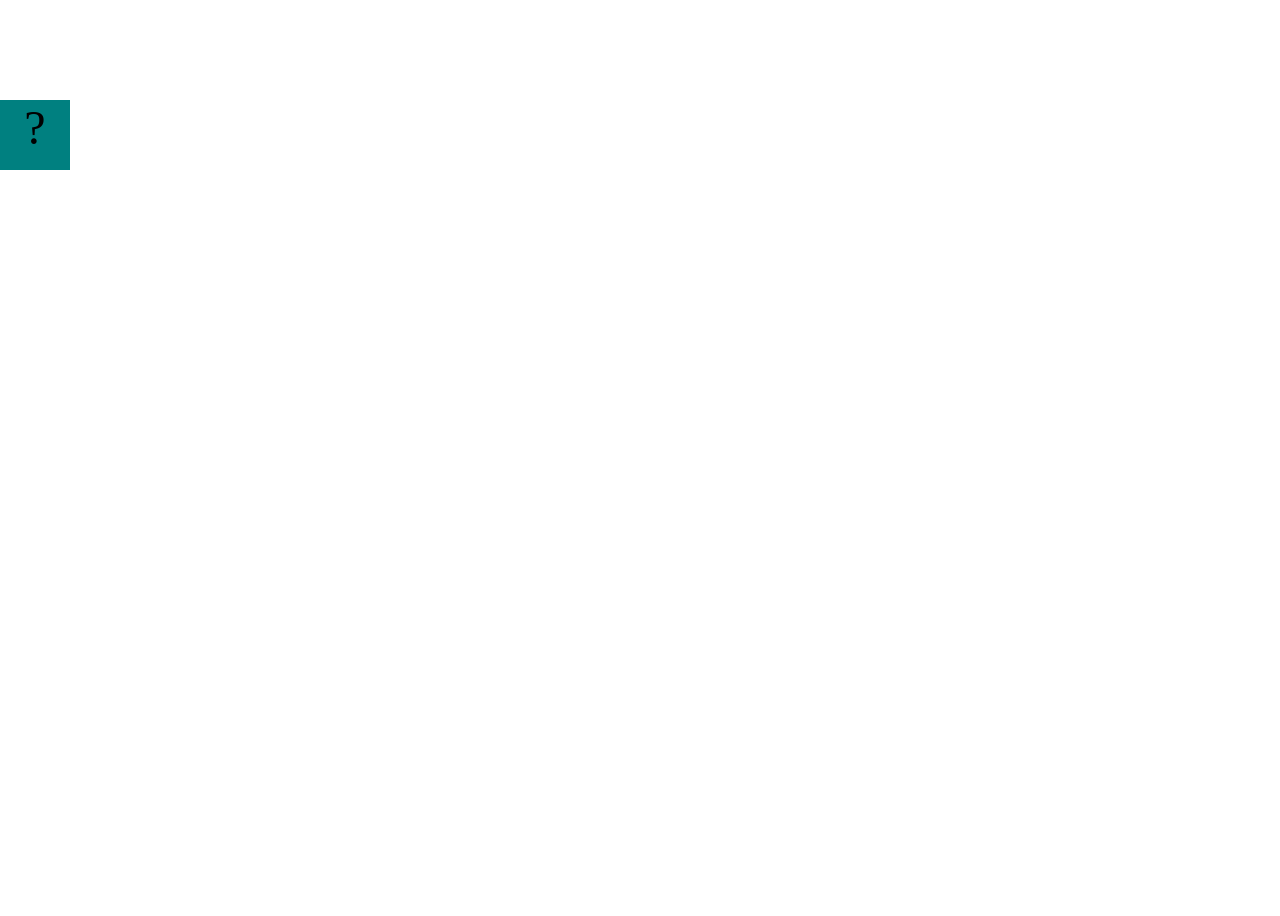
==== projects/bouncing-box/index.html @ c57a8cff "Initial commit" ====
<!DOCTYPE html>
<html>

<head>
	<meta charset="utf-8">
	<title>Bouncing Box</title>
	<script src="jquery.min.js"></script>
	<style>
		.box {
			width: 70px;
			height: 70px;
			background-color: teal;
			font-size: 300%;
			text-align: center;
			user-select: none;
			display: block;
			position: absolute;
			top: 100px;
			/* Change me! */
			left: 0px;
		}

		.board {
			height: 100vh;
		}
	</style>
	<!-- 	<script src="//cdnjs.cloudflare.com/ajax/libs/jquery/2.1.1/jquery.min.js"></script> -->

</head>

<body class="board">
	<!-- HTML for the box -->
	<div class="box">?</div>

	<script>
		(function () {
			'use strict'
			/* global jQuery */

			//////////////////////////////////////////////////////////////////
			/////////////////// SETUP DO NOT DELETE //////////////////////////
			//////////////////////////////////////////////////////////////////

			var box = jQuery('.box');	// reference to the HTML .box element
			var board = jQuery('.board');	// reference to the HTML .board element
			var boardWidth = board.width();	// the maximum X-Coordinate of the screen

			// Every 50 milliseconds, call the update Function (see below)
			setInterval(update, 50);

			// Every time the box is clicked, call the handleBoxClick Function (see below)
			box.on('click', handleBoxClick);

			// moves the Box to a new position on the screen along the X-Axis
			function moveBoxTo(newPositionX) {
				box.css("left", newPositionX);
			}

			// changes the text displayed on the Box
			function changeBoxText(newText) {
				box.text(newText);
			}

			//////////////////////////////////////////////////////////////////
			/////////////////// YOUR CODE BELOW HERE /////////////////////////
			//////////////////////////////////////////////////////////////////

			// TODO 2 - Variable declarations 



			/* 
			This Function will be called 20 times/second. Each time it is called,
			it should move the Box to a new location. If the box drifts off the screen
			turn it around! 
			*/
			function update() {


			};

			/* 
			This Function will be called each time the box is clicked. Each time it is called,
			it should increase the points total, increase the speed, and move the box to
			the left side of the screen.
			*/
			function handleBoxClick() {


			};





		})();
	</script>
</body>

</html>
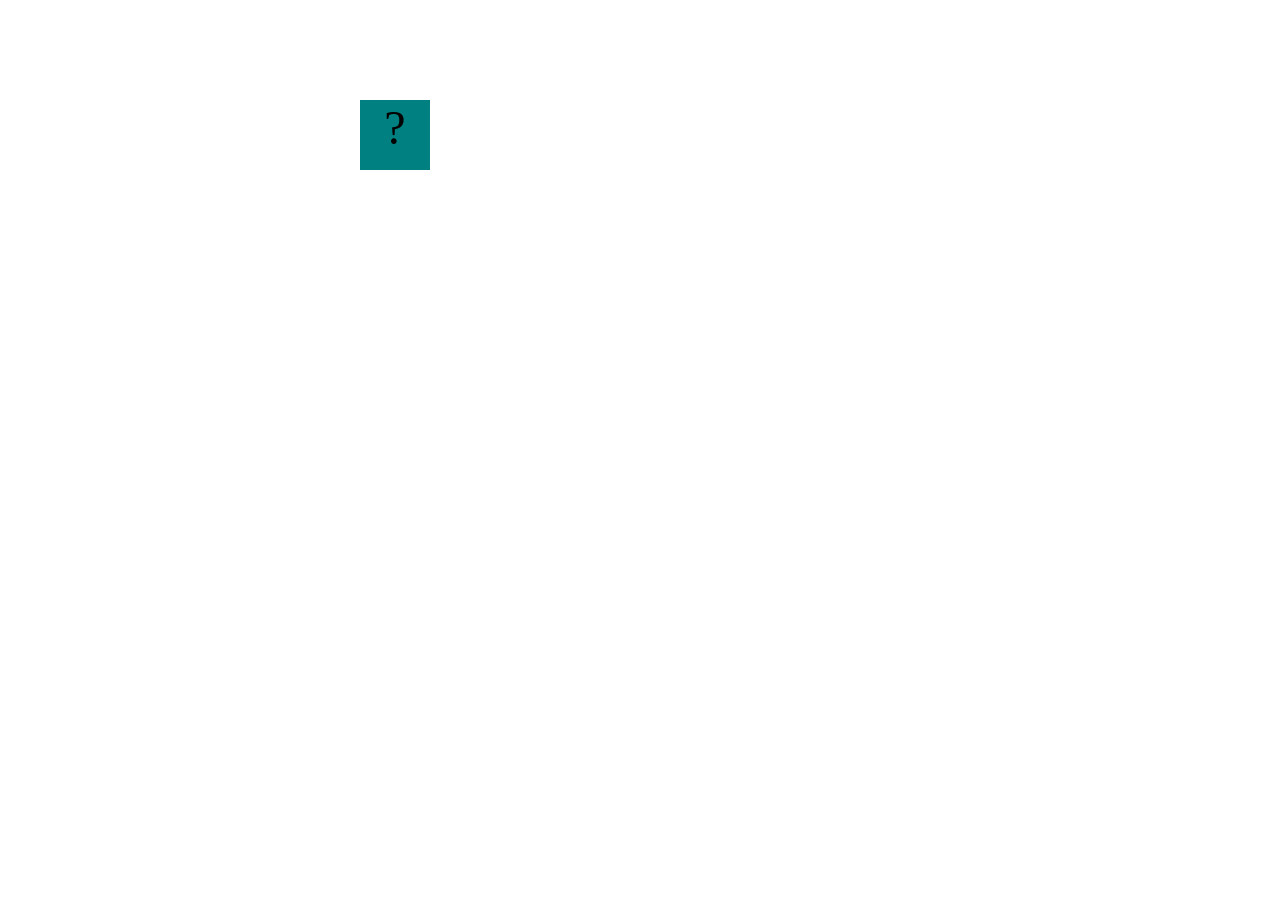
==== commit 6c5f7b36: "Finalized platformer game" ====
--- a/projects/bouncing-box/index.html
+++ b/projects/bouncing-box/index.html
@@ -66,35 +66,52 @@
 			//////////////////////////////////////////////////////////////////
 
 			// TODO 2 - Variable declarations 
+// TODO 2 - Variable declarations 
+var positionX = 0;
+         var points = 0;
+         var speed = 15
 
 
+            /* 
+            This Function will be called 20 times/second. Each time it is called,
+            it should move the Box to a new location. If the box drifts off the screen
+            turn it around! 
+            */
+            function update() {
+            positionX = positionX + speed;
+            moveBoxTo(positionX)
+            if(positionX > boardWidth){
+                speed = -speed;
+            }
+            if(positionX < 0){
+               speed = speed * -1
+            }
 
-			/* 
-			This Function will be called 20 times/second. Each time it is called,
-			it should move the Box to a new location. If the box drifts off the screen
-			turn it around! 
-			*/
-			function update() {
+            };
+
+            /* 
+            This Function will be called each time the box is clicked. Each time it is called,
+            it should increase the points total, increase the speed, and move the box to
+            the left side of the screen.
+            */
+            function handleBoxClick() {
+            positionX = 0;
+            points++
+            changeBoxText(points)
+            if(speed > 0){
+            speed = speed + 2
+            
+            }
 
 
-			};
-
-			/* 
-			This Function will be called each time the box is clicked. Each time it is called,
-			it should increase the points total, increase the speed, and move the box to
-			the left side of the screen.
-			*/
-			function handleBoxClick() {
-
-
-			};
+            };
 
 
 
 
 
-		})();
-	</script>
+        })();
+    </script>
 </body>
 
 </html>
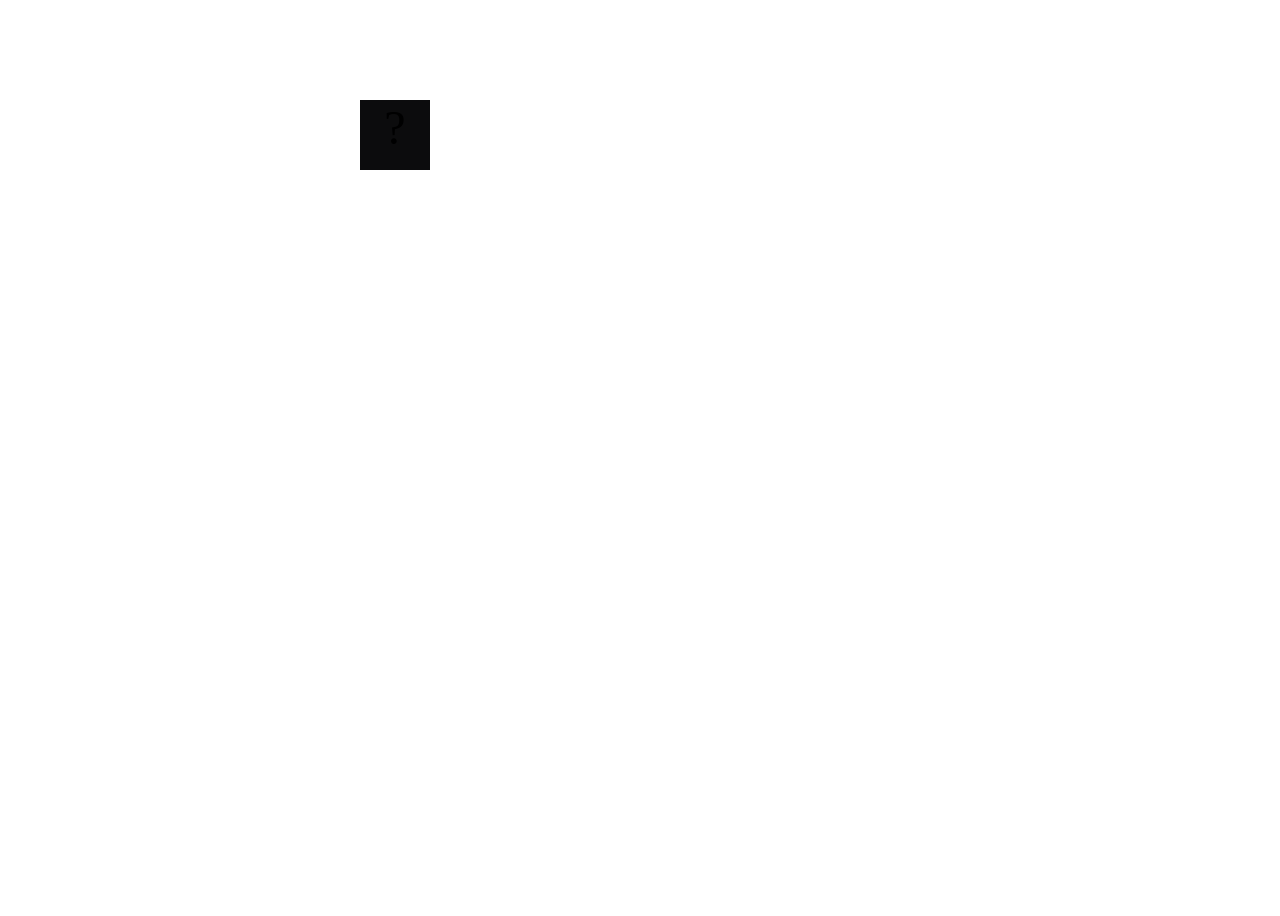
==== commit 8862f46c: "check status" ====
--- a/projects/bouncing-box/index.html
+++ b/projects/bouncing-box/index.html
@@ -9,7 +9,7 @@
 		.box {
 			width: 70px;
 			height: 70px;
-			background-color: teal;
+			background-color: rgb(12, 12, 13);
 			font-size: 300%;
 			text-align: center;
 			user-select: none;
